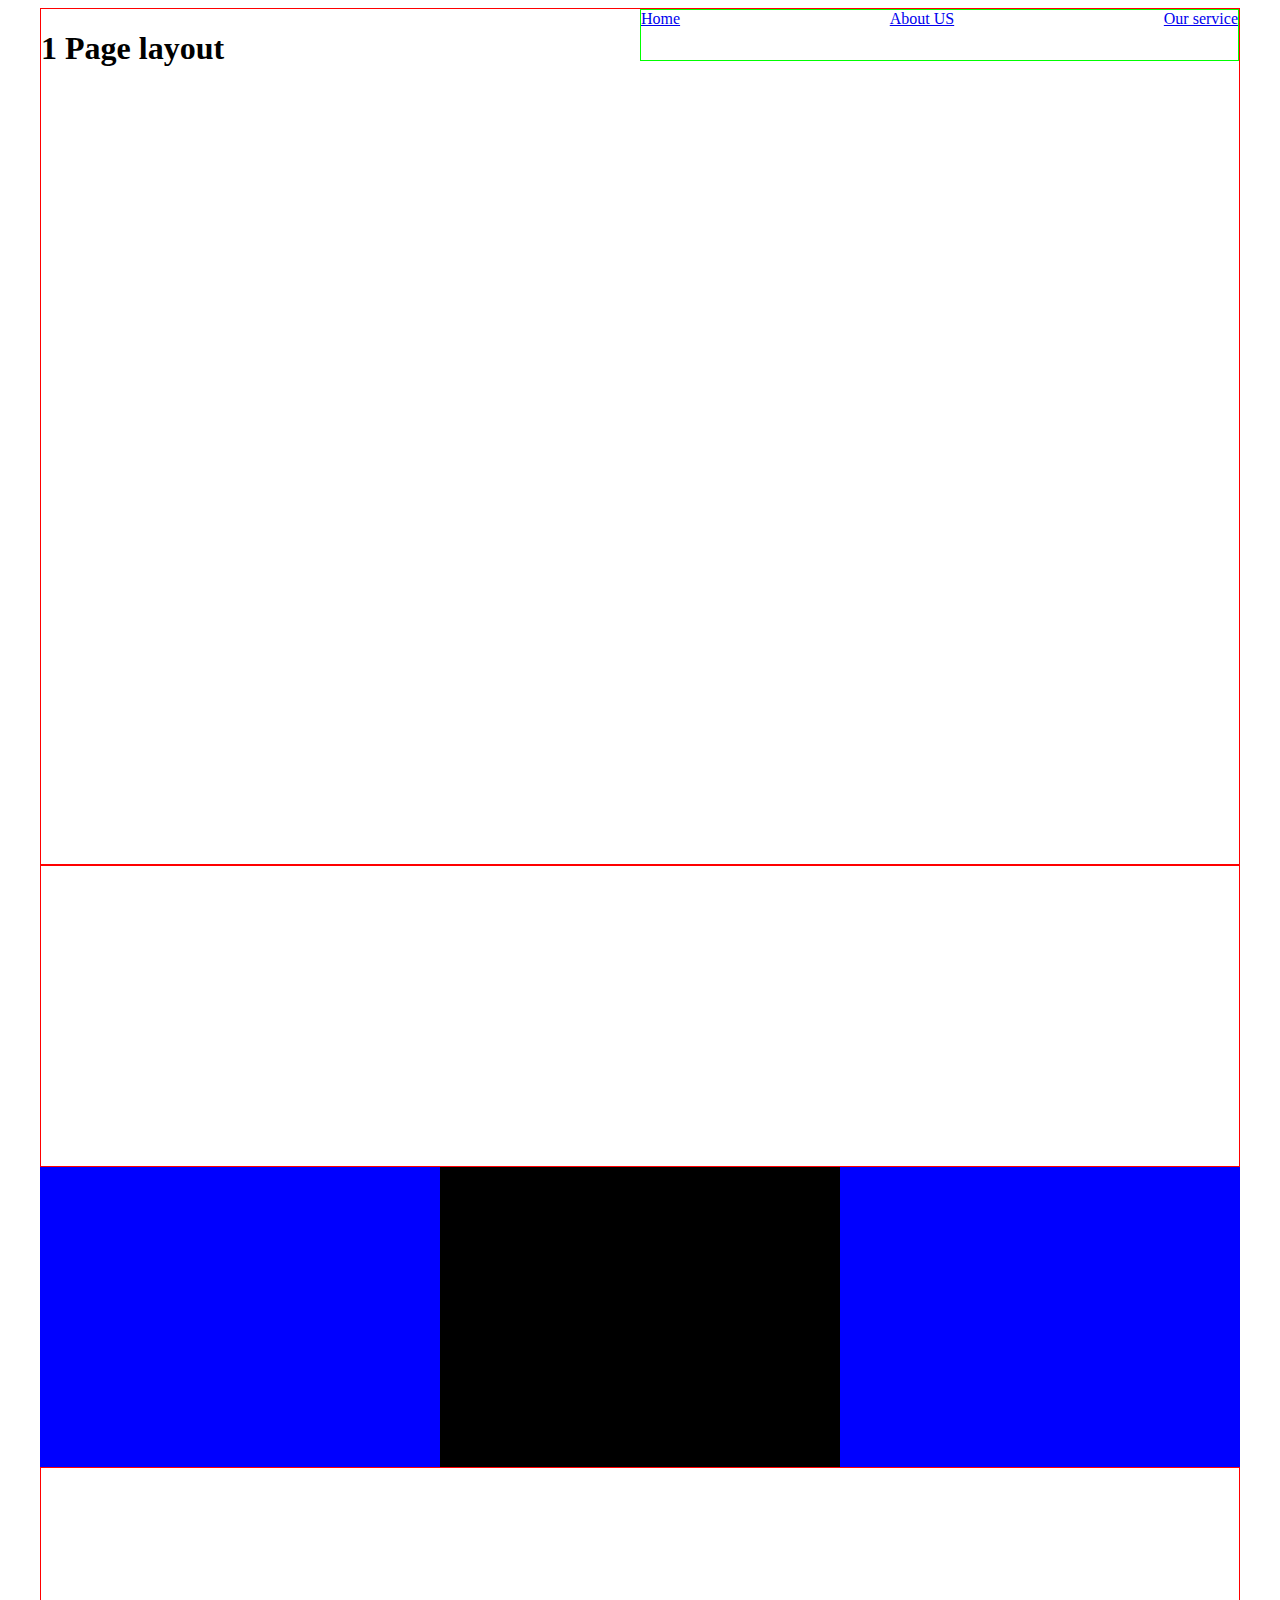
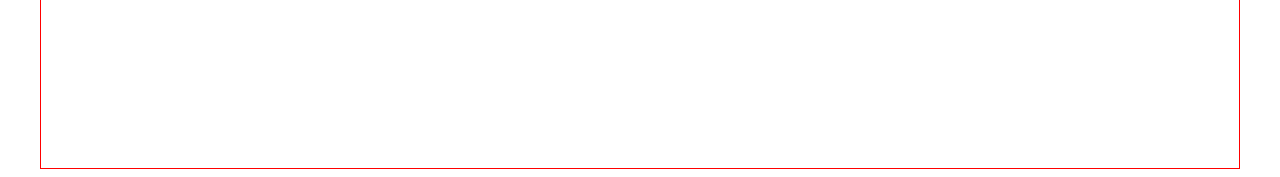
==== grid-flex/1 page layout/index.html @ 60ac072b "first commit" ====
<!DOCTYPE html>
<html>
<head>
    <meta charset='utf-8'>
    
    <title>1 page layout</title>
    <meta name='viewport' content='width=device-width, initial-scale=1'>
    <link rel='stylesheet' type='text/css' media='screen' href='main.css'>

</head>
<body>
    <div class="grid container">
    <header>
        <h1>1 Page layout</h1>
<nav>
<li><a href="#home">Home</a></li>
<li><a href="#about">About US</a></li>
<li><a href="#service">Our service</a></li>
</nav>

    </header>
    <section></section>
    <!-- 3 boxy-->
    <article class="box1"></article>
    <article class="box2"></article>
    <article class="box3"></article>
    <!--/ 3 boxy-->
    <section></section>
     </div>   
</body>
</html>
---- grid-flex/1 page layout/main.css ----
.container {width:1200px;margin:0 auto}
.grid {display:grid;grid-template-columns: auto auto auto;}
header {min-height:95vh}
section,article {min-height:300px}
header,section {border:1px solid red;
    grid-column-start: 1;
    grid-column-end: 4;
}

h1 {display: block;width:50%;height:50px;float:left}
nav {display: flex;border:1px solid lime;height:50px;
    justify-content: space-between;}
nav li {list-style-type: none;}

.box1 {
    grid-column-start: 1;
    grid-column-end: 2;
    background-color: blue;
}
.box2 {
    grid-column-start: 2;
    grid-column-end: 3;
    background-color: black;
}
.box3 {
    grid-column-start: 3;
    grid-column-end: 4;
    background-color: blue;
}
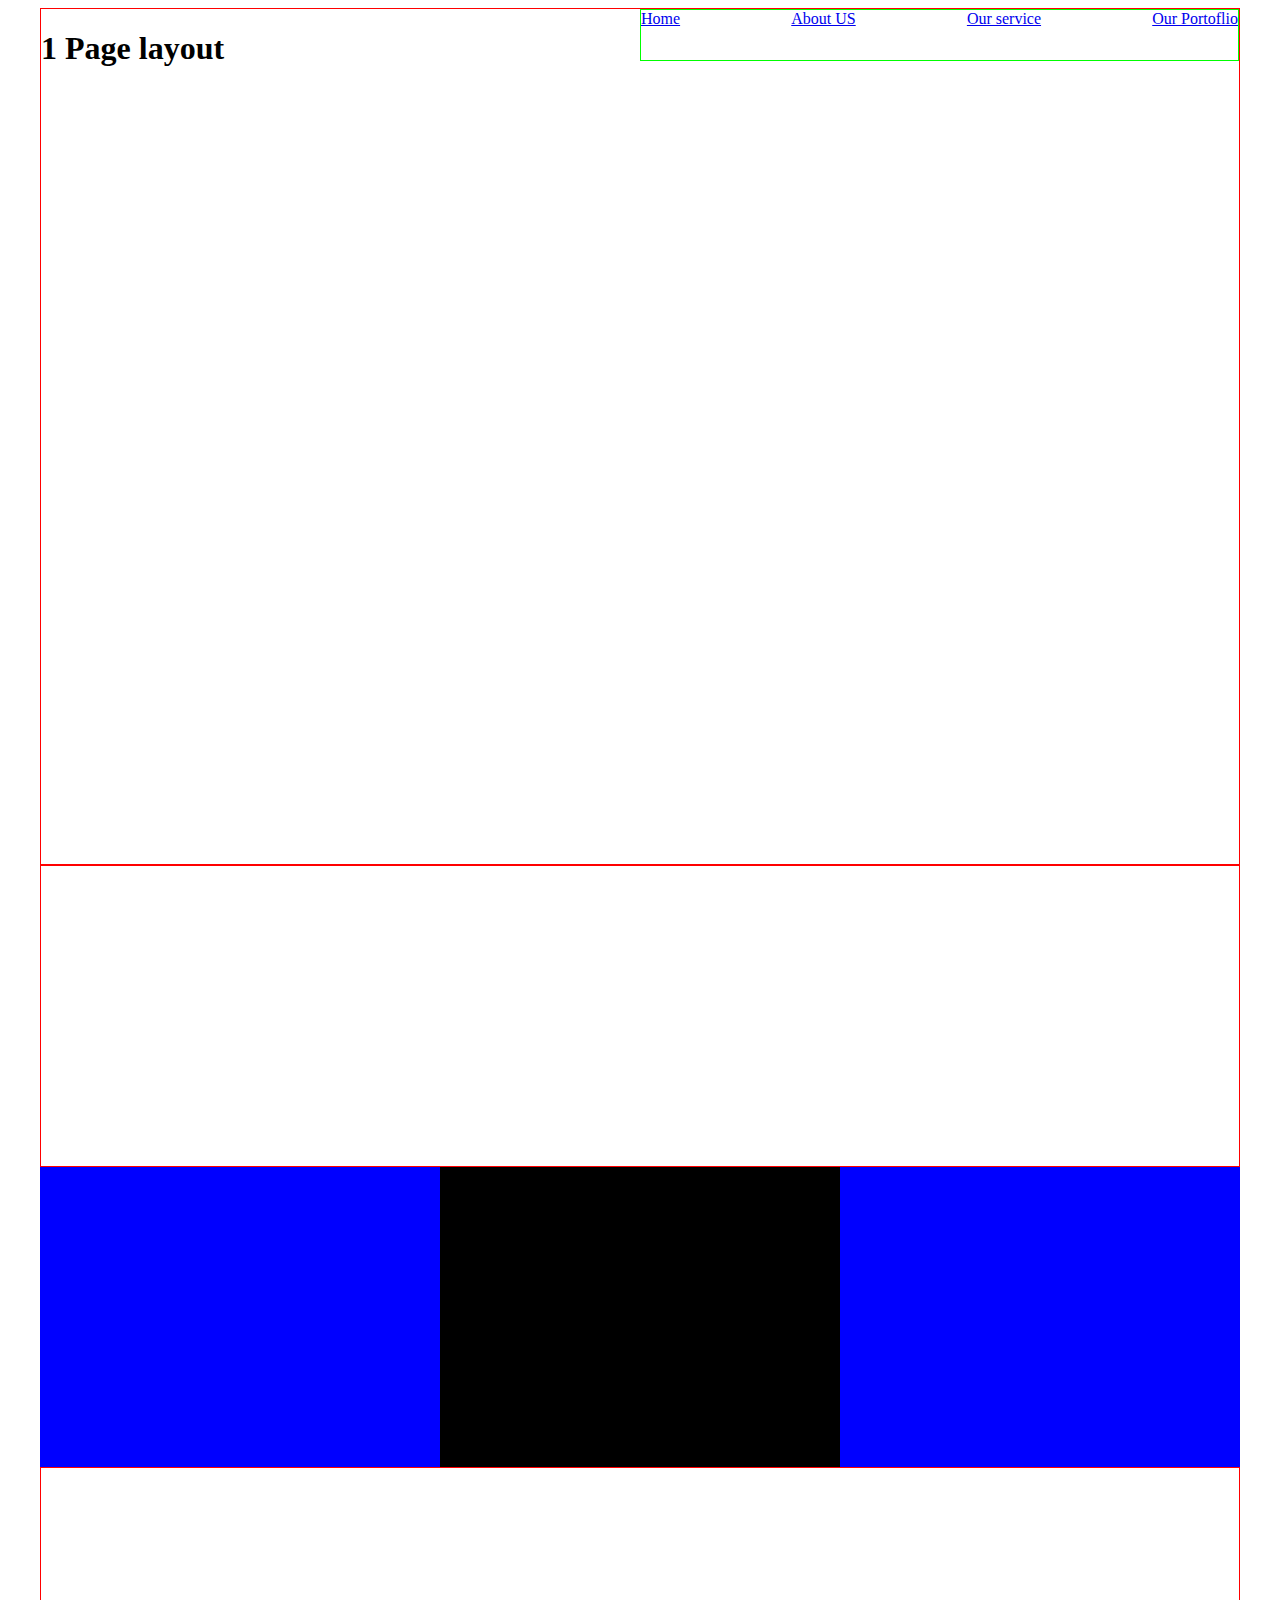
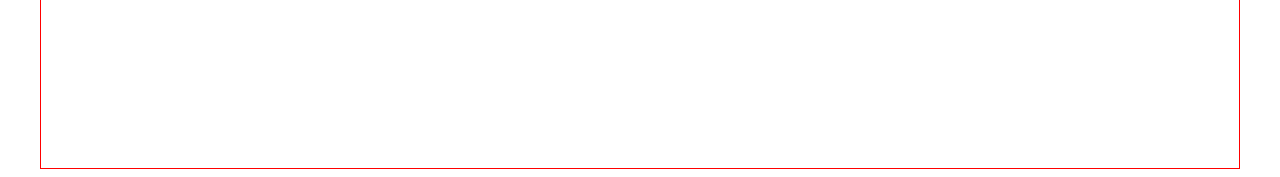
==== commit cd37e1fa: "menu" ====
--- a/grid-flex/1 page layout/index.html
+++ b/grid-flex/1 page layout/index.html
@@ -16,6 +16,7 @@
 <li><a href="#home">Home</a></li>
 <li><a href="#about">About US</a></li>
 <li><a href="#service">Our service</a></li>
+<li><a href="#portoflio">Our Portoflio</a></li>
 </nav>
 
     </header>
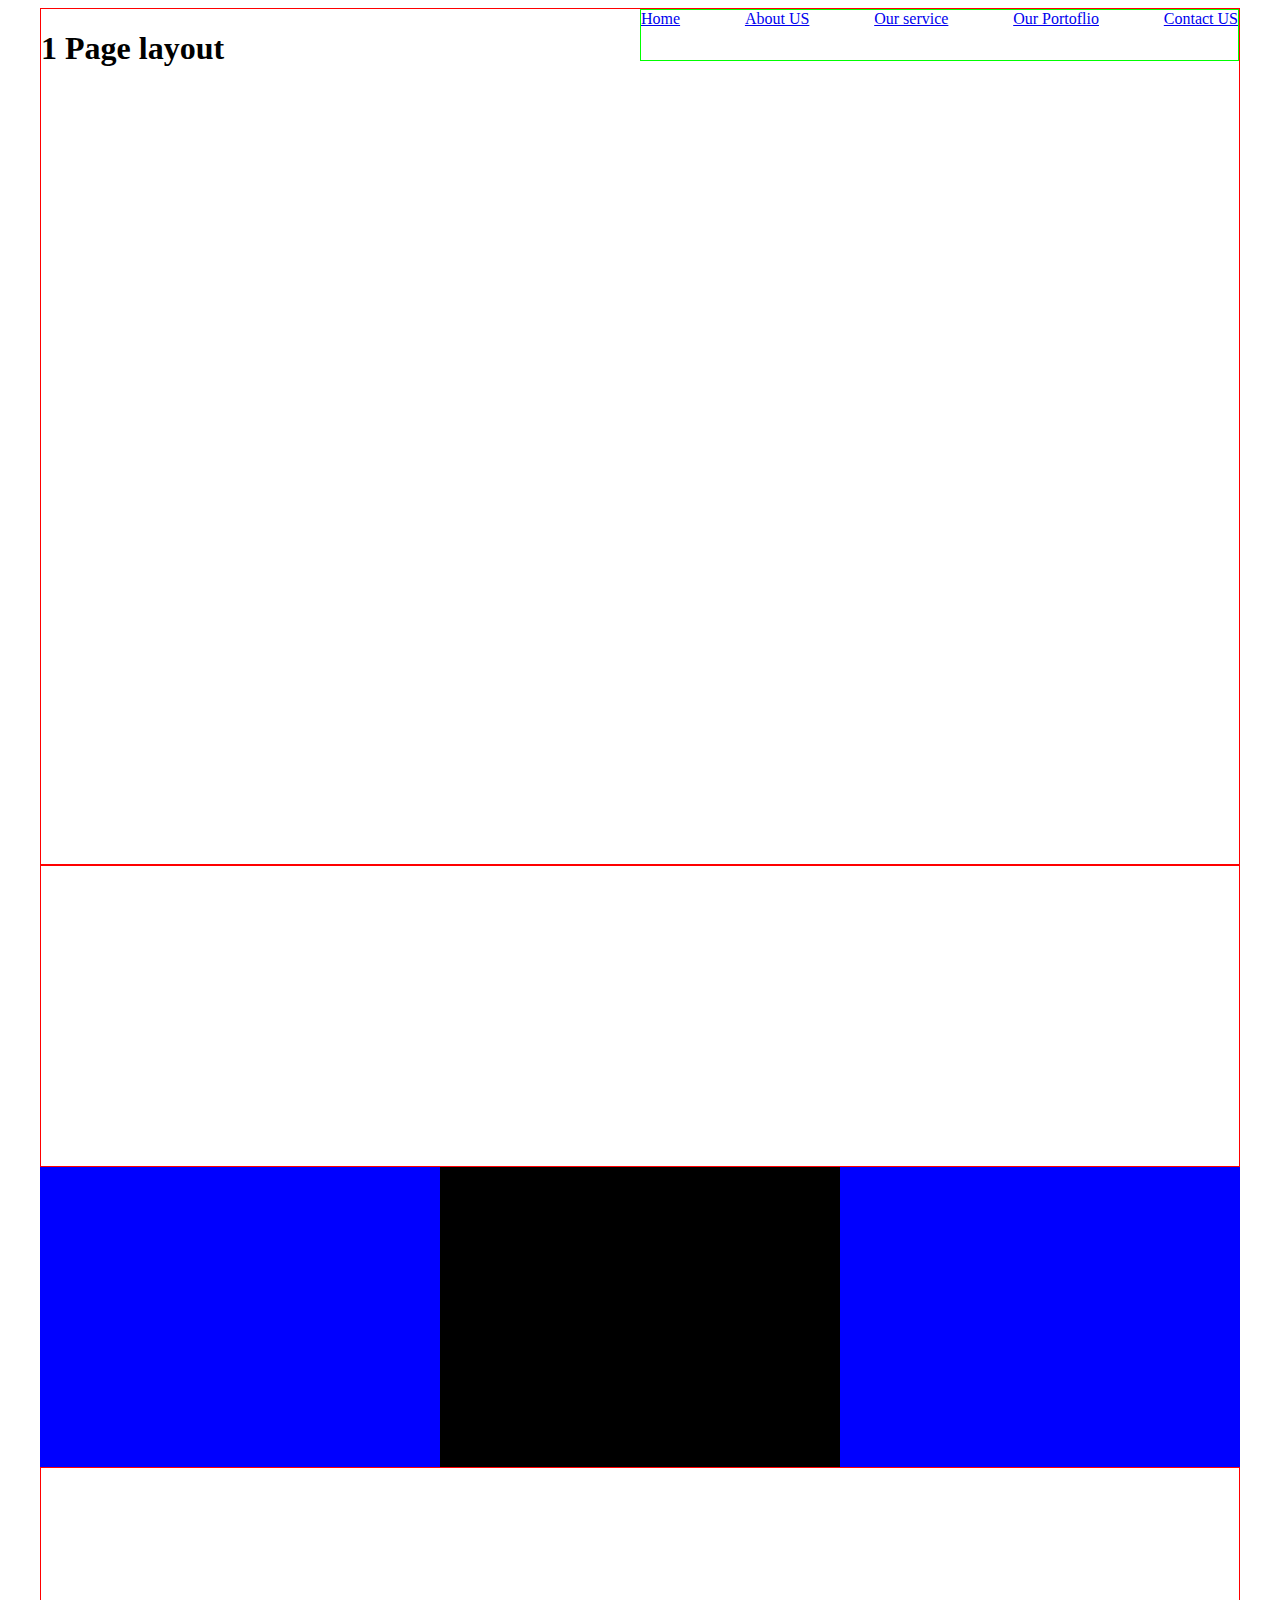
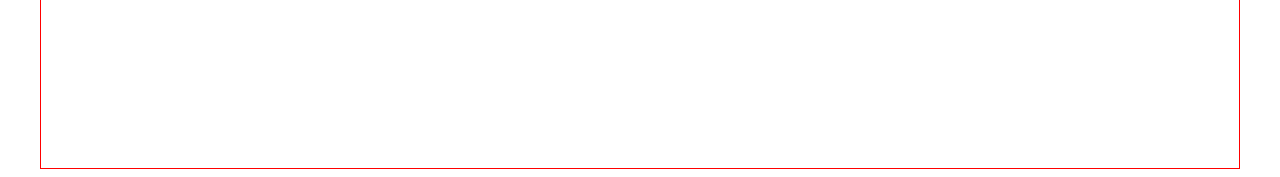
==== commit a1f85176: "menu" ====
--- a/grid-flex/1 page layout/index.html
+++ b/grid-flex/1 page layout/index.html
@@ -17,6 +17,7 @@
 <li><a href="#about">About US</a></li>
 <li><a href="#service">Our service</a></li>
 <li><a href="#portoflio">Our Portoflio</a></li>
+<li><a href="#Contact">Contact US</a></li>
 </nav>
 
     </header>
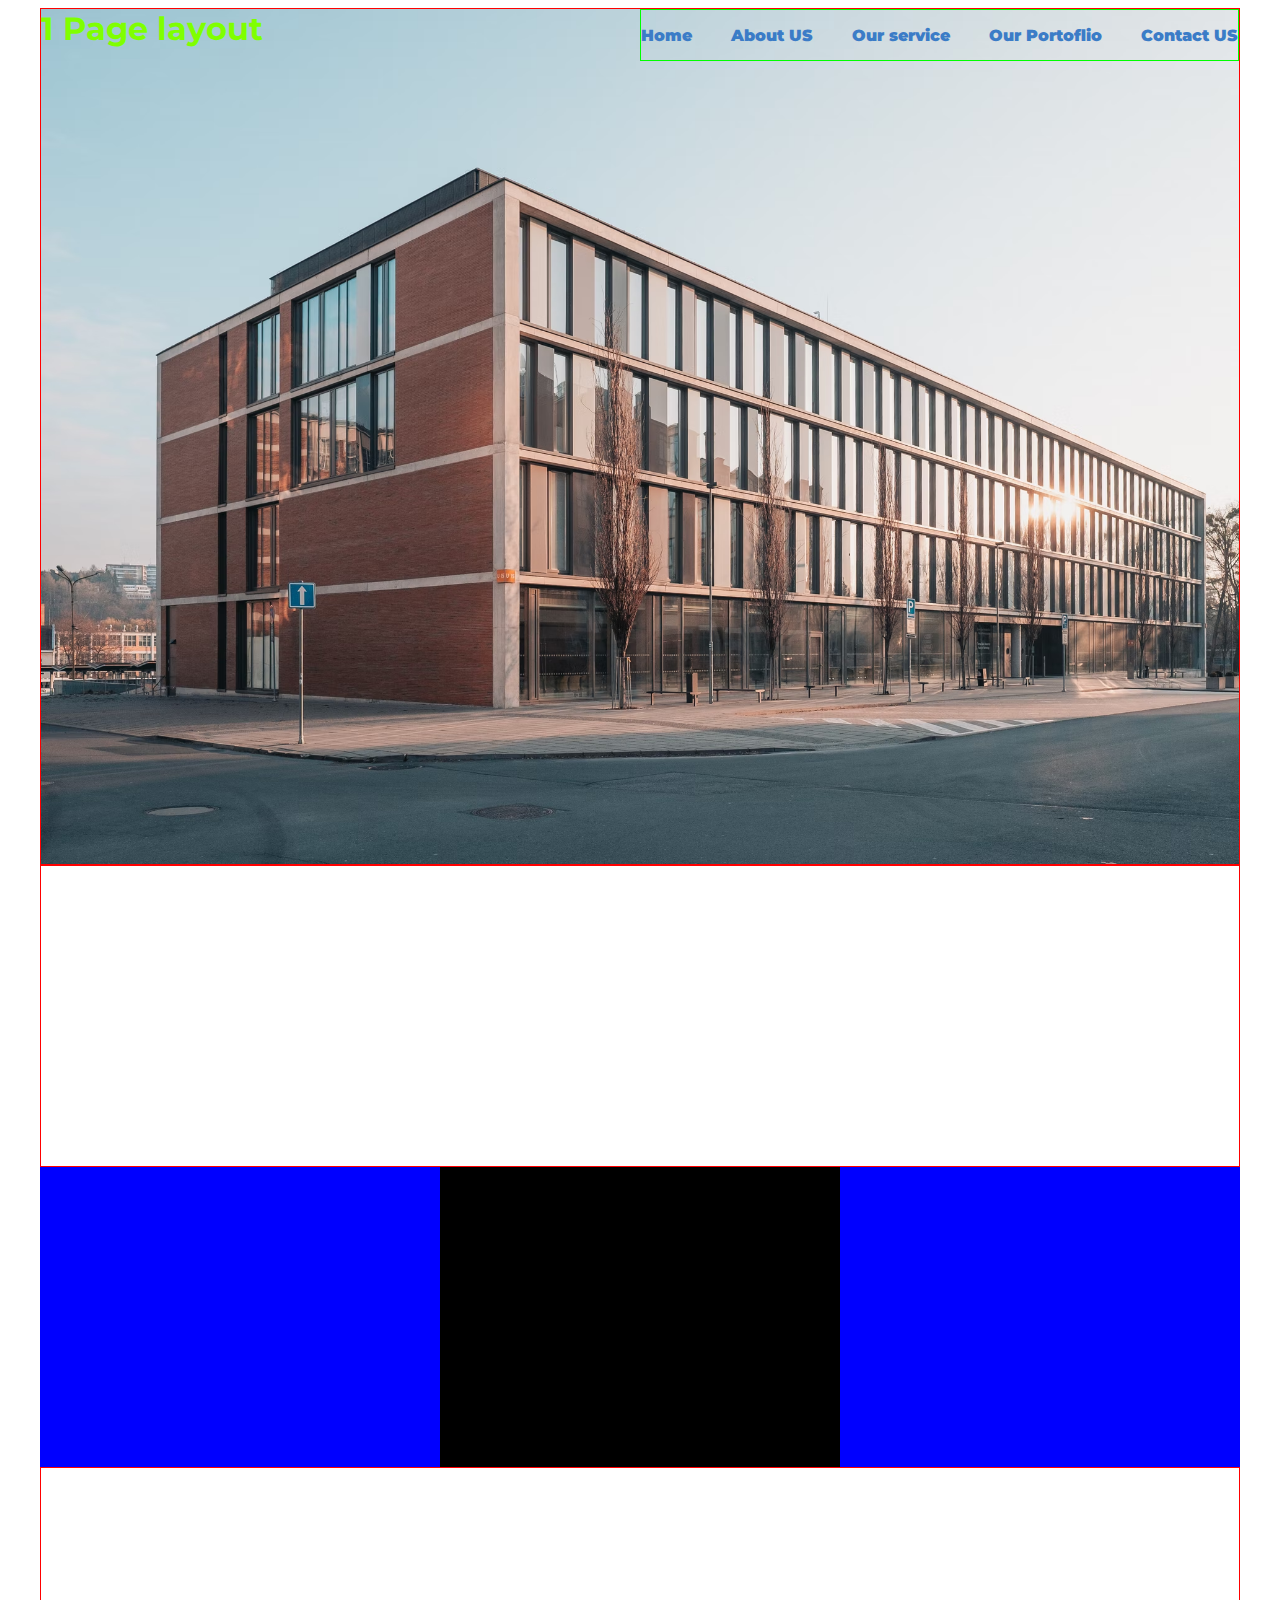
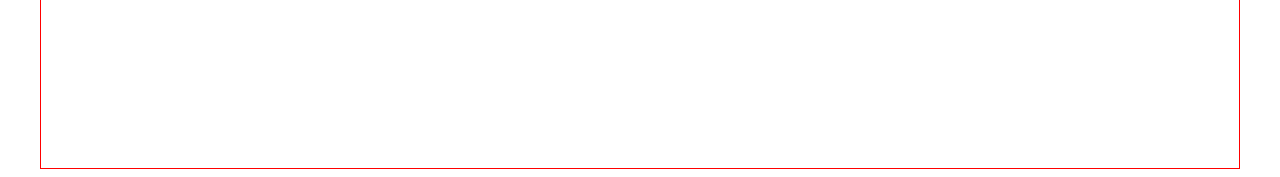
==== commit fcd58173: "header" ====
--- a/grid-flex/1 page layout/index.html
+++ b/grid-flex/1 page layout/index.html
@@ -6,7 +6,9 @@
     <title>1 page layout</title>
     <meta name='viewport' content='width=device-width, initial-scale=1'>
     <link rel='stylesheet' type='text/css' media='screen' href='main.css'>
-
+    <link rel="preconnect" href="https://fonts.googleapis.com">
+    <link rel="preconnect" href="https://fonts.gstatic.com" crossorigin>
+    <link href="https://fonts.googleapis.com/css2?family=Montserrat:wght@200&display=swap" rel="stylesheet">
 </head>
 <body>
     <div class="grid container">
@@ -21,7 +23,7 @@
 </nav>
 
     </header>
-    <section></section>
+    <section id="about"></section>
     <!-- 3 boxy-->
     <article class="box1"></article>
     <article class="box2"></article>
--- a/grid-flex/1 page layout/main.css
+++ b/grid-flex/1 page layout/main.css
@@ -1,17 +1,23 @@
-
+body {font-family: 'Montserrat', sans-serif;}
 .container {width:1200px;margin:0 auto}
 .grid {display:grid;grid-template-columns: auto auto auto;}
-header {min-height:95vh}
+header {min-height:95vh;background:url(back.avif);
+    background-size: cover;}
 section,article {min-height:300px}
 header,section {border:1px solid red;
     grid-column-start: 1;
     grid-column-end: 4;
 }
 
-h1 {display: block;width:50%;height:50px;float:left}
+h1 {display: block;width:50%;height:50px;float:left;
+
+    margin:0;color:chartreuse}
 nav {display: flex;border:1px solid lime;height:50px;
-    justify-content: space-between;}
+    justify-content: space-between;align-items: center;}
 nav li {list-style-type: none;}
+nav li a {color:rgb(59, 124, 199);text-decoration:none;
+    font-weight: 900;}
+nav li a:hover {color:black;text-decoration: underline;}
 
 .box1 {
     grid-column-start: 1;
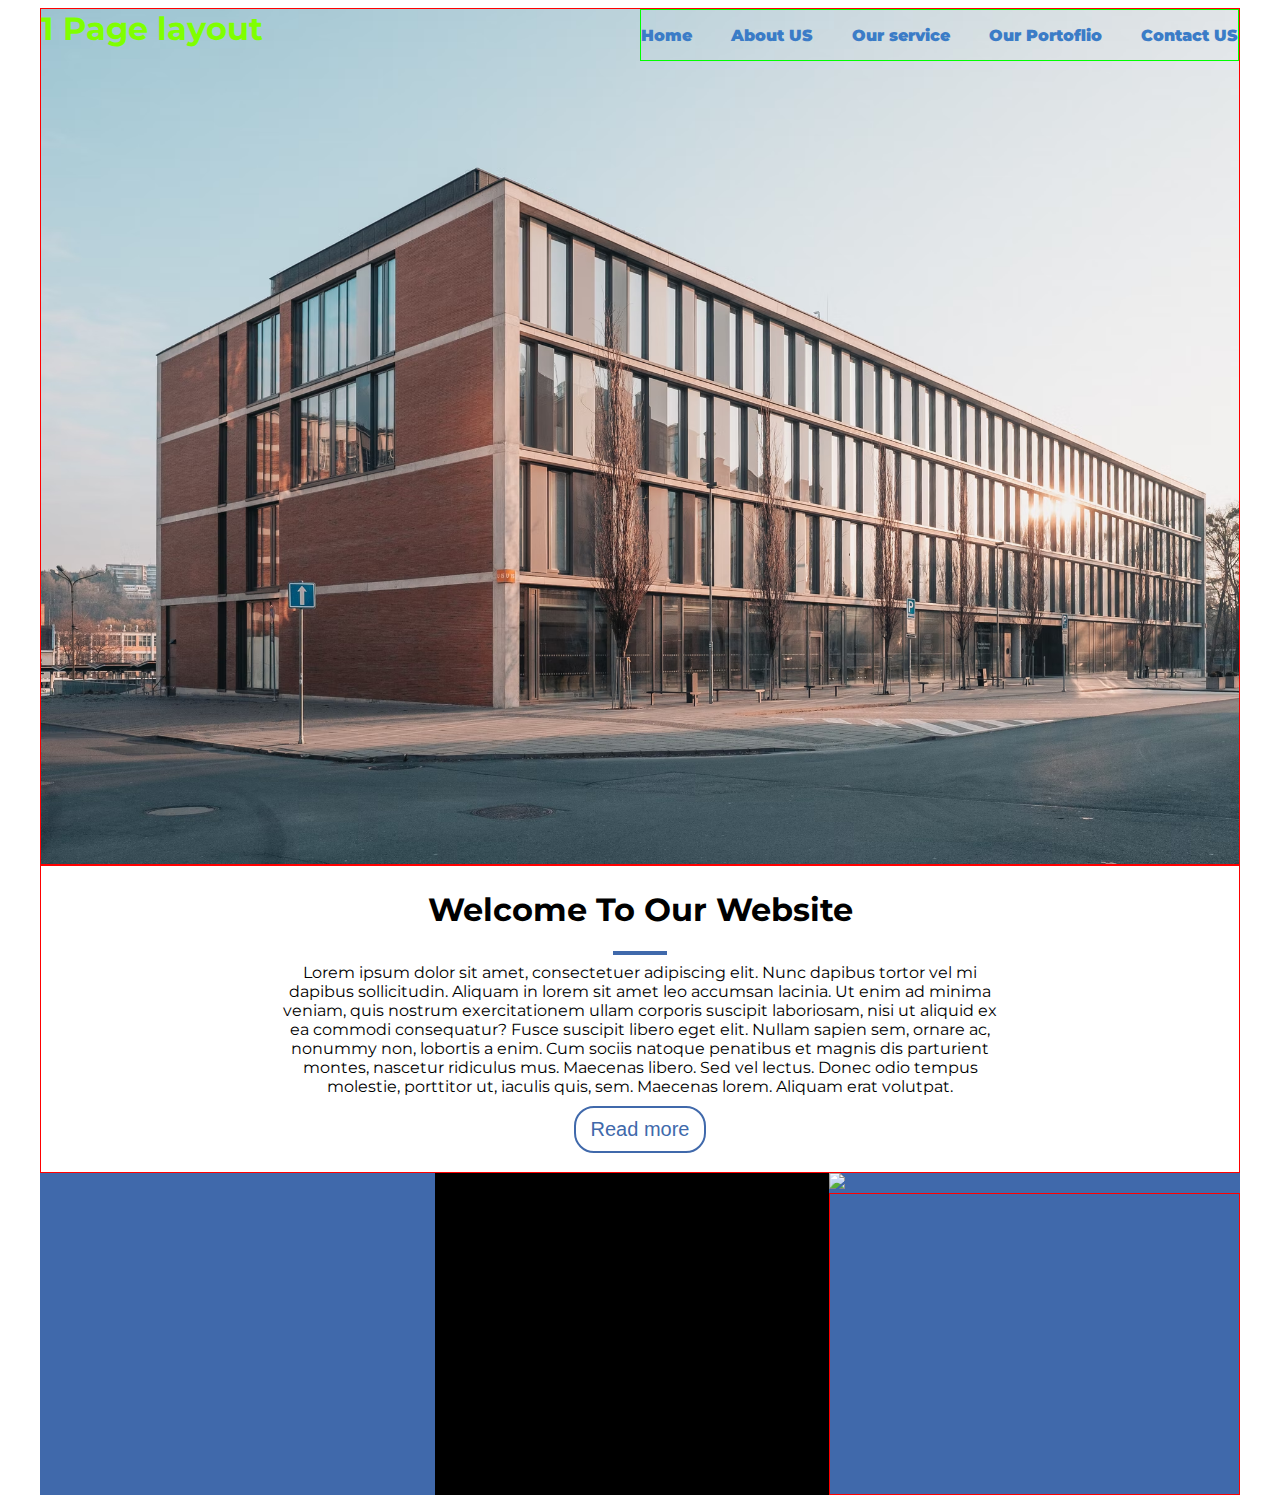
==== commit 68c42c50: "header" ====
--- a/grid-flex/1 page layout/index.html
+++ b/grid-flex/1 page layout/index.html
@@ -23,11 +23,19 @@
 </nav>
 
     </header>
-    <section id="about"></section>
+    <section id="about">
+
+        <h1>Welcome To Our Website</h1>
+        <hr>
+        <p>Lorem ipsum dolor sit amet, consectetuer adipiscing elit. Nunc dapibus tortor vel mi dapibus sollicitudin. Aliquam in lorem sit amet leo accumsan lacinia. Ut enim ad minima veniam, quis nostrum exercitationem ullam corporis suscipit laboriosam, nisi ut aliquid ex ea commodi consequatur? Fusce suscipit libero eget elit. Nullam sapien sem, ornare ac, nonummy non, lobortis a enim. Cum sociis natoque penatibus et magnis dis parturient montes, nascetur ridiculus mus. Maecenas libero. Sed vel lectus. Donec odio tempus molestie, porttitor ut, iaculis quis, sem. Maecenas lorem. Aliquam erat volutpat.</p>
+
+        <button>Read more</button>
+
+    </section>
     <!-- 3 boxy-->
     <article class="box1"></article>
     <article class="box2"></article>
-    <article class="box3"></article>
+    <article class="box3"><img src="https://img.icons8.com/ios-filled/50/undefined/eye-disease.png"/><article>
     <!--/ 3 boxy-->
     <section></section>
      </div>   
--- a/grid-flex/1 page layout/main.css
+++ b/grid-flex/1 page layout/main.css
@@ -9,7 +9,7 @@
     grid-column-end: 4;
 }
 
-h1 {display: block;width:50%;height:50px;float:left;
+header h1 {display: block;width:50%;height:50px;float:left;
 
     margin:0;color:chartreuse}
 nav {display: flex;border:1px solid lime;height:50px;
@@ -22,7 +22,7 @@
 .box1 {
     grid-column-start: 1;
     grid-column-end: 2;
-    background-color: blue;
+    background-color:#4069AB
 }
 .box2 {
     grid-column-start: 2;
@@ -32,5 +32,16 @@
 .box3 {
     grid-column-start: 3;
     grid-column-end: 4;
-    background-color: blue;
+    background-color: #4069AB
+}
+
+#about {text-align: center;padding:3px}
+#about p {width:60%;margin:auto;margin-bottom: 10px;}
+#about hr {width:50px;border:2px solid #4069AB}
+#about button {background-color: white;
+    border: 2px solid #4069AB;
+    color:#4069AB;
+    font-size:125%;
+    padding:10px 15px;
+    border-radius: 20px;
 }